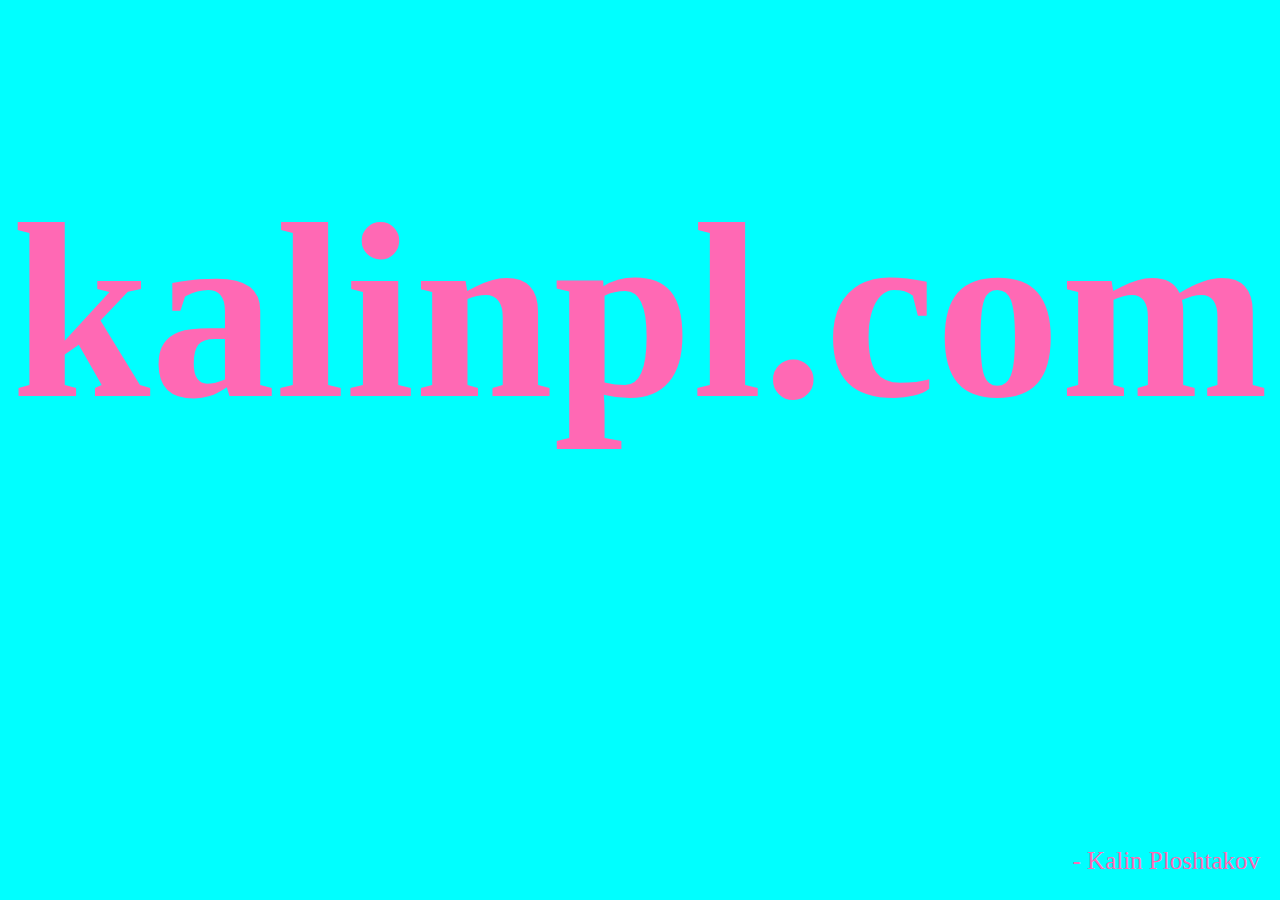
==== index.html @ 3b586e07 "Add files via upload" ====
<!DOCTYPE html>
<html lang='en'>
<head>
    <title>Ploshtakov</title>
    <link rel="icon" href="logo.png">
    <link rel="stylesheet" href="style.css">

    <meta name="keywords" content="kalinpl, kalin ploshtakov, kalin pl, ploshtakov"/>
    <meta name="description" content="Personal website of me, Kalin Pl"/>
    <meta name="author" content="Kalin Ploshtakov"/>
    <meta name="google-site-verification" content="KQ4XplU9uQxlKvqlN3biiU4lGM61vjXMSsLC37tX4rw"/>
</head>

<body>
    <h1>kalinpl.com</h1>
    <p id="name">- Kalin Ploshtakov</p>

</body>

</html>
---- style.css ----
body {
    overflow: hidden;
    background-color:#00FFFF;
    margin: 0px;
    padding: 0px;
}

h1{
    color:#FF69B4;
    font-size:250px;
    max-width: fit-content;
    margin-left: auto;
    margin-right: auto;
}

#name{
    color: #FF69B4;
    font-size: 25px;
    position: absolute;
    bottom: 0px;
    right: 20px;
}
/*test comment*/
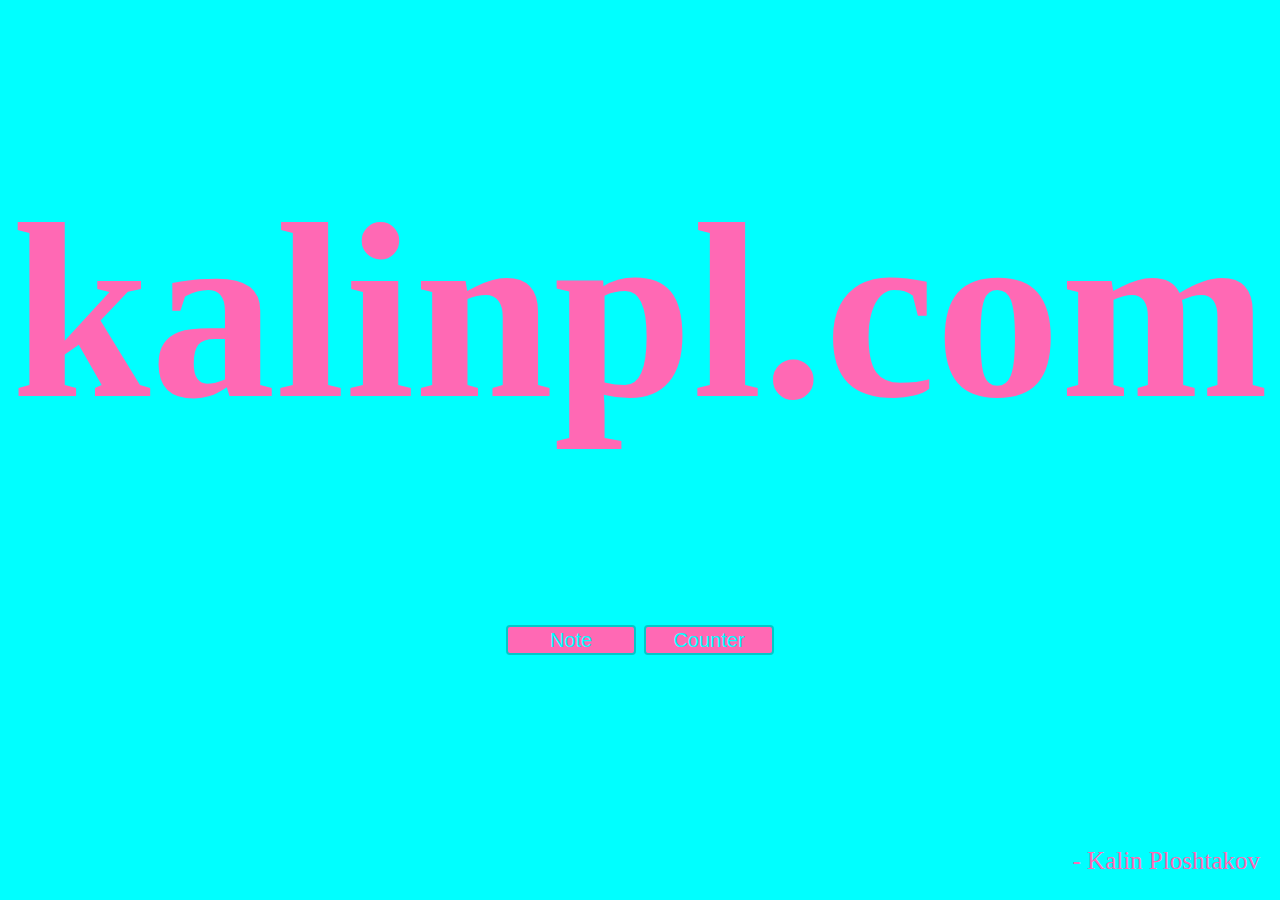
==== commit 9f09cb17: "Added /counter, added buttons to main" ====
--- a/index.html
+++ b/index.html
@@ -1,8 +1,8 @@
 <!DOCTYPE html>
-<html lang='en'>
+<html lang="en">
 <head>
     <title>Ploshtakov</title>
-    <link rel="icon" href="logo.png">
+    <link rel="icon" href="images/logo-k.png">
     <link rel="stylesheet" href="style.css">
 
     <meta name="keywords" content="kalinpl, kalin ploshtakov, kalin pl, ploshtakov"/>
@@ -13,6 +13,12 @@
 
 <body>
     <h1>kalinpl.com</h1>
+
+    <div id="nav-buttons">
+    <button onclick="location.href='https://kalinpl.com/note'">Note</button>
+    <button onclick="location.href='https://kalinpl.com/counter'">Counter</button>
+    </div>
+
     <p id="name">- Kalin Ploshtakov</p>
 
 </body>
--- a/style.css
+++ b/style.css
@@ -1,8 +1,7 @@
 body {
     overflow: hidden;
     background-color:#00FFFF;
-    margin: 0px;
-    padding: 0px;
+
 }
 
 h1{
@@ -13,6 +12,54 @@
     margin-right: auto;
 }
 
+h2{
+    color:#FF69B4;
+    font-size:40px;
+    max-width: fit-content;
+    margin-left: auto;
+    margin-right: auto;
+}
+
+h3 {
+    color:#FF69B4;
+    font-size:200px;
+    max-width: fit-content;
+    margin-left: auto;
+    margin-right: auto;
+}
+
+button {
+    color: #00FFFF;
+    background: #FF69B4;
+    font-size: 20px;
+    padding: 1px;
+    margin: 2px;
+    border: 2px solid #00c9c9;
+    border-radius:4px;
+    height: 30px;
+    width: 130px;
+    cursor: grab;
+}
+button:hover {
+    color: #ae9dfc;
+    background: #f5a4e3;
+}
+#counter-buttons {
+    max-width: fit-content;
+    margin-left: auto;
+    margin-right: auto;
+    position: relative;
+    top:0px;
+}
+
+#nav-buttons {
+    max-width: fit-content;
+    margin-left: auto;
+    margin-right: auto;
+    position: relative;
+    top:0px;
+}
+
 #name{
     color: #FF69B4;
     font-size: 25px;
@@ -20,4 +67,38 @@
     bottom: 0px;
     right: 20px;
 }
+
+#logo{
+    color: #FF69B4;
+    font-size: 25px;
+    position: absolute;
+    top: -25px;
+    left: 5px;
+
+}
+
+#logo:hover{
+    color: #f5a4e3;
+    font-size: 25px;
+    position: absolute;
+    top: -25px;
+    left: 5px;
+    cursor: grab;
+}
+
+
+.blank-textarea {
+    background: #ffc2e0;
+    padding: 12px;
+    width:90%;
+    border: 2px solid #8fbaff;
+    border-radius: 4px;
+    resize: none;
+    position: absolute;
+    margin-left: auto;
+    margin-right: auto;
+    left: 0;
+    right: 0;
+
+}
 /*test comment*/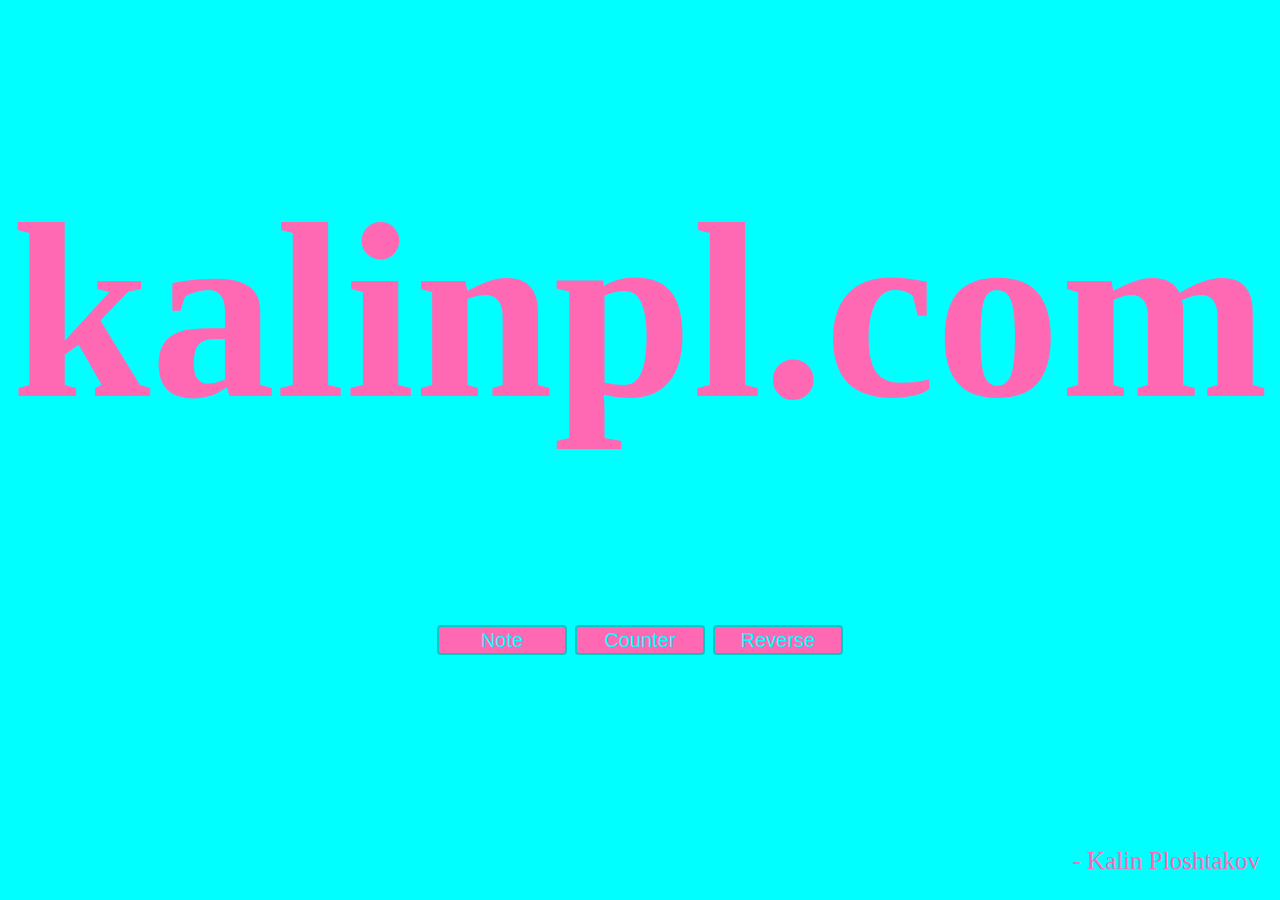
==== commit 0a72a747: "Added Reverse" ====
--- a/index.html
+++ b/index.html
@@ -17,6 +17,7 @@
     <div id="nav-buttons">
     <button onclick="location.href='https://kalinpl.com/note'">Note</button>
     <button onclick="location.href='https://kalinpl.com/counter'">Counter</button>
+    <button onclick="location.href='https://kalinpl.com/reverse'">Reverse</button>
     </div>
 
     <p id="name">- Kalin Ploshtakov</p>
--- a/style.css
+++ b/style.css
@@ -60,6 +60,8 @@
     top:0px;
 }
 
+
+
 #name{
     color: #FF69B4;
     font-size: 25px;
@@ -94,11 +96,19 @@
     border: 2px solid #8fbaff;
     border-radius: 4px;
     resize: none;
-    position: absolute;
-    margin-left: auto;
-    margin-right: auto;
-    left: 0;
-    right: 0;
+    position: relative;
+    left: 50%;
+    transform: translateX(-50%);
+    font-size:1.3em;
+}
 
+
+#reverse-textarea {
+    background: #ffc2e0;
+    padding: 12px;
+        width:90%;
+    position: relative;
+    left: 50%;
+    transform: translateX(-50%);
 }
-/*test comment*/+
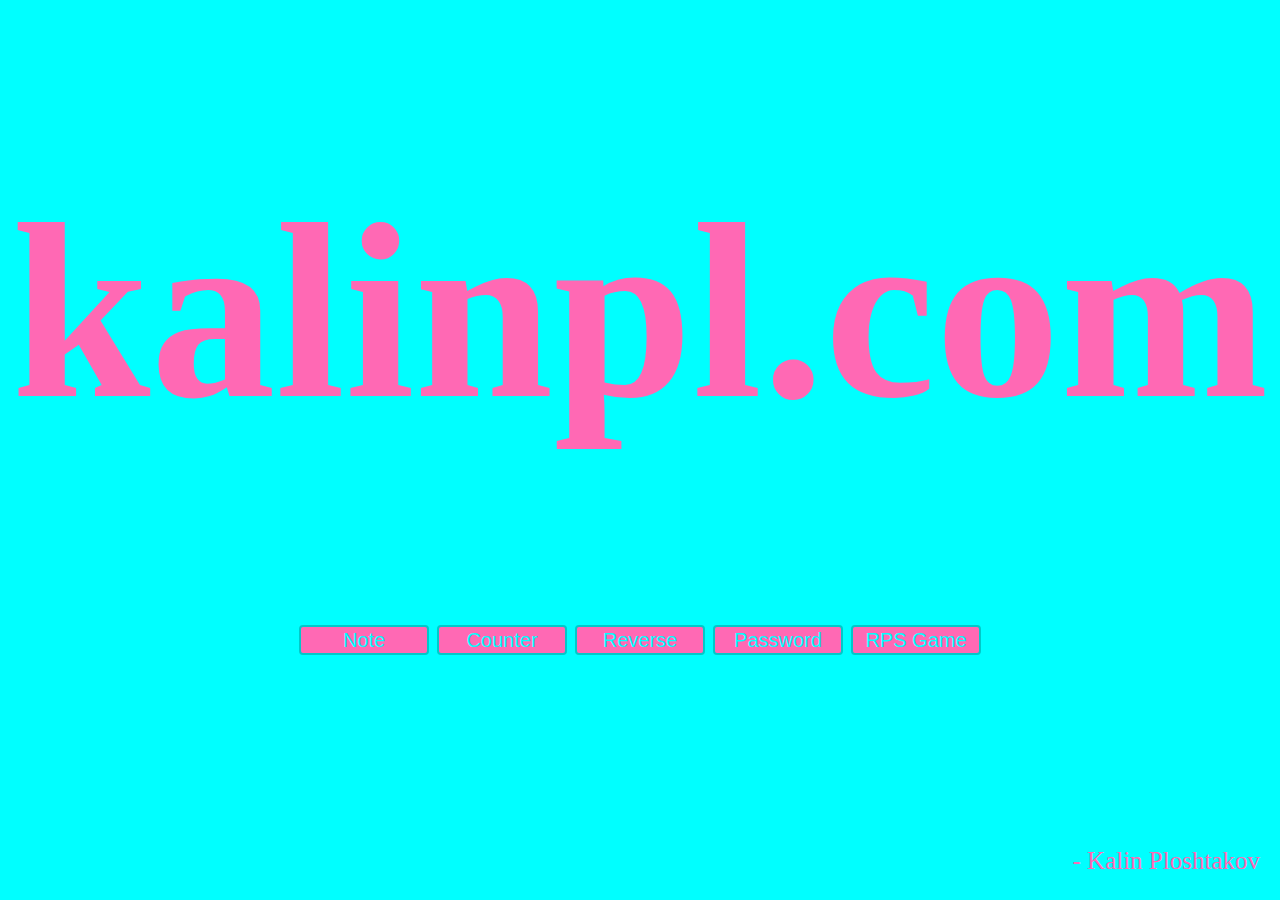
==== commit 56e57aa5: "Add files via upload" ====
--- a/index.html
+++ b/index.html
@@ -18,6 +18,8 @@
     <button onclick="location.href='https://kalinpl.com/note'">Note</button>
     <button onclick="location.href='https://kalinpl.com/counter'">Counter</button>
     <button onclick="location.href='https://kalinpl.com/reverse'">Reverse</button>
+    <button onclick="location.href='https://kalinpl.com/404'">Password</button>
+    <button onclick="location.href='https://kalinpl.com/404'">RPS Game</button>
     </div>
 
     <p id="name">- Kalin Ploshtakov</p>
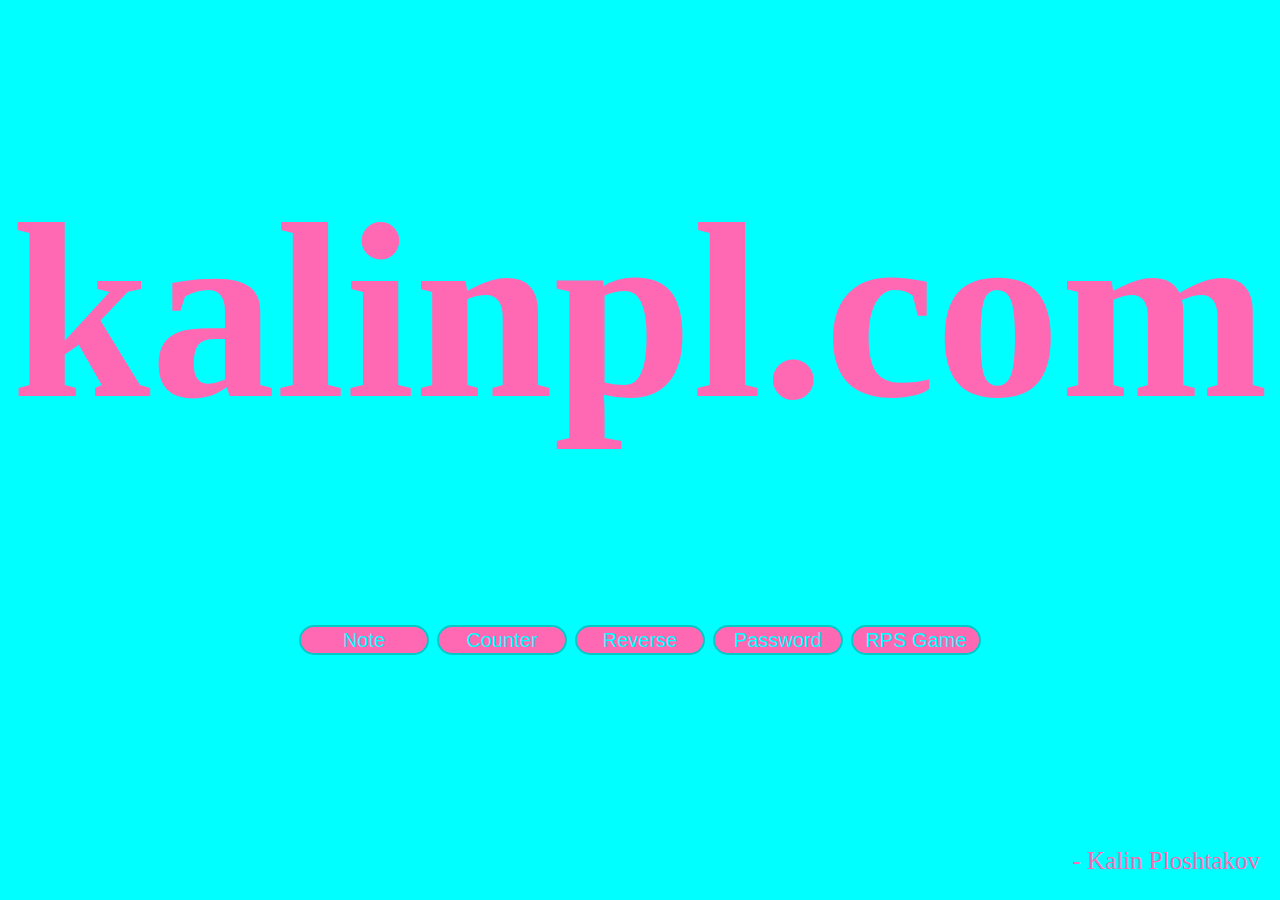
==== commit 4cb75594: "Added password gen" ====
--- a/index.html
+++ b/index.html
@@ -2,7 +2,7 @@
 <html lang="en">
 <head>
     <title>Ploshtakov</title>
-    <link rel="icon" href="images/logo-k.png">
+    <link rel="icon" href="images/icon-k.png">
     <link rel="stylesheet" href="style.css">
 
     <meta name="keywords" content="kalinpl, kalin ploshtakov, kalin pl, ploshtakov"/>
@@ -18,8 +18,8 @@
     <button onclick="location.href='https://kalinpl.com/note'">Note</button>
     <button onclick="location.href='https://kalinpl.com/counter'">Counter</button>
     <button onclick="location.href='https://kalinpl.com/reverse'">Reverse</button>
-    <button onclick="location.href='https://kalinpl.com/404'">Password</button>
-    <button onclick="location.href='https://kalinpl.com/404'">RPS Game</button>
+    <button onclick="location.href='https://kalinpl.com/password'">Password</button>
+    <button onclick="location.href='https://kalinpl.com/404'" class="unfinished-button">RPS Game</button>
     </div>
 
     <p id="name">- Kalin Ploshtakov</p>
--- a/style.css
+++ b/style.css
@@ -1,114 +1,144 @@
 body {
-    overflow: hidden;
-    background-color:#00FFFF;
+     overflow: hidden;
+     background-color:#00FFFF;
+}
+ h1{
+     color:#FF69B4;
+     font-size:250px;
+     max-width: fit-content;
+     margin-left: auto;
+     margin-right: auto;
+}
+ h1::selection {
+     color: yellow;
+     background-color: black;
+}
+ h2{
+     color:#FF69B4;
+     font-size:40px;
+     max-width: fit-content;
+     margin-left: auto;
+     margin-right: auto;
+}
+ h3 {
+     color:#FF69B4;
+     font-size:200px;
+     max-width: fit-content;
+     margin-left: auto;
+     margin-right: auto;
+}
+ button {
+     color: #00FFFF;
+     background: #FF69B4;
+     font-size: 20px;
+     padding: 1px;
+     margin: 2px;
+     border: 2px solid #00c9c9;
+     border-radius: 15px;
+     height: 30px;
+     width: 130px;
+     cursor: grab;
+}
+ button:hover {
+     color: #ae9dfc;
+     background: #f5a4e3;
+}
+ #counter-buttons {
+     max-width: fit-content;
+     margin-left: auto;
+     margin-right: auto;
+     position: relative;
+     top:0px;
+}
+ #nav-buttons {
+     max-width: fit-content;
+     margin-left: auto;
+     margin-right: auto;
+     position: relative;
+     top:0px;
+}
+ .unfinished-button:hover {
+    cursor:not-allowed;
+    background: #a8228a;
+ }
+ #name{
+     color: #FF69B4;
+     font-size: 25px;
+     position: absolute;
+     bottom: 0px;
+     right: 20px;
+}
+ #name::selection {
+     color: yellow;
+     background-color: black;
+}
+ #logo{
+     color: #FF69B4;
+     font-size: 25px;
+     position: absolute;
+     top: -25px;
+     left: 5px;
+}
+ #logo::selection {
+     color: yellow;
+     background-color: black;
+}
+ #logo:hover{
+     color: #f5a4e3;
+     font-size: 25px;
+     position: absolute;
+     top: -25px;
+     left: 5px;
+     cursor: grab;
+}
+ .blank-textarea {
+     background: #ffc2e0;
+     padding: 12px;
+     width:90%;
+     border: 2px solid #8fbaff;
+     border-radius: 15px;
+     resize: none;
+     position: relative;
+     left: 50%;
+     transform: translateX(-50%);
+     font-size:1.3em;
+}
+ #password-label {
+     text-align:center;
+     display: block;
+     background: #ffc2e0;
+     padding: 12px;
+     width:40%;
+     height: 30px;
+     border: 2px solid #8fbaff;
+     border-radius: 15px;
+     resize: none;
+     position: relative;
+     left: 50%;
+     transform: translateX(-50%);
+     font-size:1.8em;
+     font-family: monospace, monospace;
+     margin-top:10%;
+}
+ .center {
+     position:relative;
+     text-align:center;
+}
+ #password-options {
+     color:#FF69B4;
+     font-size:24px;
+     border: 2px solid #FF69B4;
+     border-radius: 15px;
+     margin: 1% 30% 0 30%;
+     padding: 10px;
+}
+ .password-buttons {
+     margin-left: auto;
+     margin-right: auto;
+     position: relative;
+     top:20px;
 
 }
-
-h1{
-    color:#FF69B4;
-    font-size:250px;
-    max-width: fit-content;
-    margin-left: auto;
-    margin-right: auto;
+ .password-labels {
+     margin-left:20px;
 }
-
-h2{
-    color:#FF69B4;
-    font-size:40px;
-    max-width: fit-content;
-    margin-left: auto;
-    margin-right: auto;
-}
-
-h3 {
-    color:#FF69B4;
-    font-size:200px;
-    max-width: fit-content;
-    margin-left: auto;
-    margin-right: auto;
-}
-
-button {
-    color: #00FFFF;
-    background: #FF69B4;
-    font-size: 20px;
-    padding: 1px;
-    margin: 2px;
-    border: 2px solid #00c9c9;
-    border-radius:4px;
-    height: 30px;
-    width: 130px;
-    cursor: grab;
-}
-button:hover {
-    color: #ae9dfc;
-    background: #f5a4e3;
-}
-#counter-buttons {
-    max-width: fit-content;
-    margin-left: auto;
-    margin-right: auto;
-    position: relative;
-    top:0px;
-}
-
-#nav-buttons {
-    max-width: fit-content;
-    margin-left: auto;
-    margin-right: auto;
-    position: relative;
-    top:0px;
-}
-
-
-
-#name{
-    color: #FF69B4;
-    font-size: 25px;
-    position: absolute;
-    bottom: 0px;
-    right: 20px;
-}
-
-#logo{
-    color: #FF69B4;
-    font-size: 25px;
-    position: absolute;
-    top: -25px;
-    left: 5px;
-
-}
-
-#logo:hover{
-    color: #f5a4e3;
-    font-size: 25px;
-    position: absolute;
-    top: -25px;
-    left: 5px;
-    cursor: grab;
-}
-
-
-.blank-textarea {
-    background: #ffc2e0;
-    padding: 12px;
-    width:90%;
-    border: 2px solid #8fbaff;
-    border-radius: 4px;
-    resize: none;
-    position: relative;
-    left: 50%;
-    transform: translateX(-50%);
-    font-size:1.3em;
-}
-
-
-#reverse-textarea {
-    background: #ffc2e0;
-    padding: 12px;
-        width:90%;
-    position: relative;
-    left: 50%;
-    transform: translateX(-50%);
-}
-
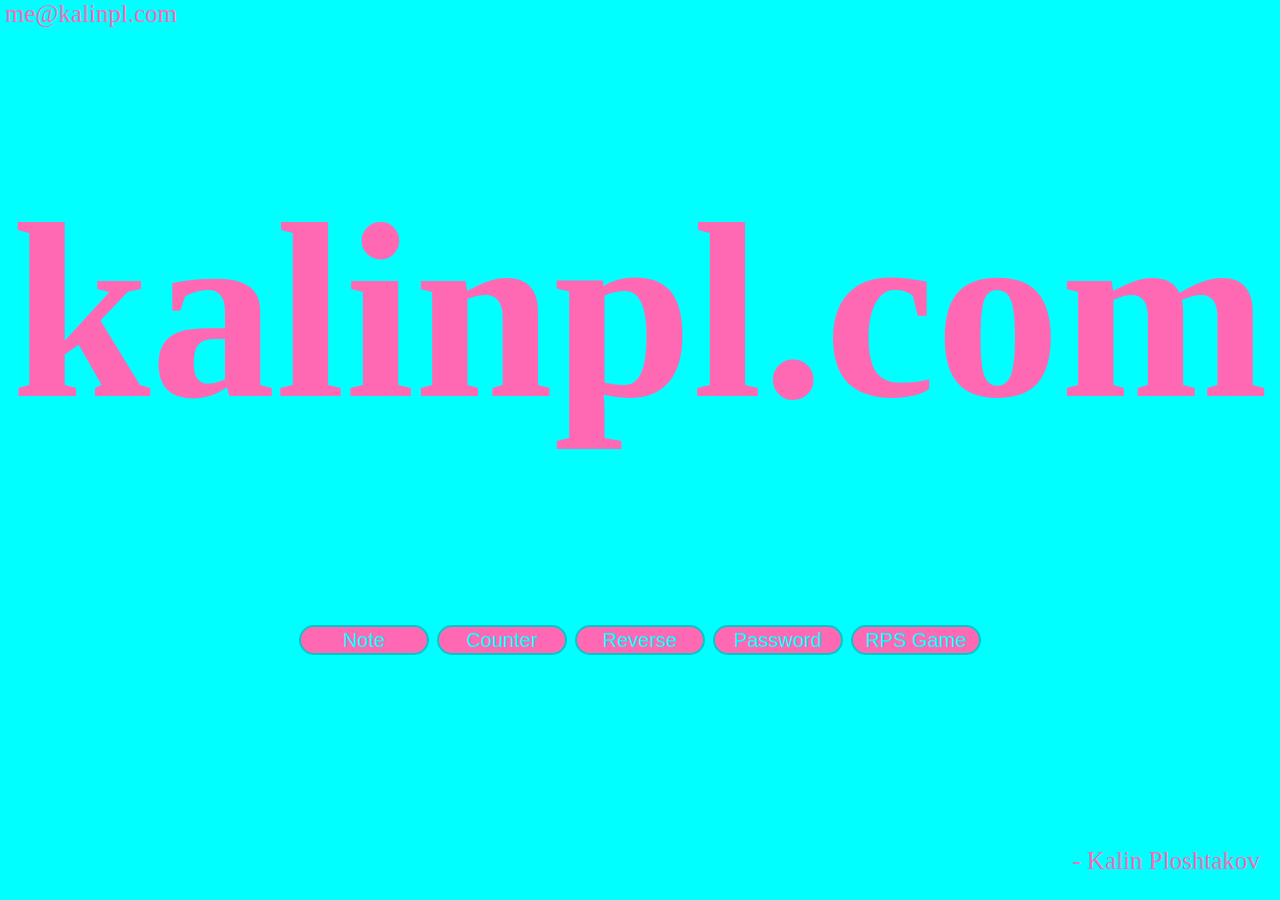
==== commit 7b0d678a: "Added email field" ====
--- a/index.html
+++ b/index.html
@@ -12,7 +12,9 @@
 </head>
 
 <body>
-    <h1>kalinpl.com</h1>
+    <h1 class="fancy-highlight">kalinpl.com</h1>
+    <p id="name" class="fancy-highlight">- Kalin Ploshtakov</p>
+    <p id="email" class="fancy-highlight">me@kalinpl.com</p>
 
     <div id="nav-buttons">
     <button onclick="location.href='https://kalinpl.com/note'">Note</button>
@@ -22,7 +24,7 @@
     <button onclick="location.href='https://kalinpl.com/404'" class="unfinished-button">RPS Game</button>
     </div>
 
-    <p id="name">- Kalin Ploshtakov</p>
+
 
 </body>
 
--- a/style.css
+++ b/style.css
@@ -8,10 +8,6 @@
      max-width: fit-content;
      margin-left: auto;
      margin-right: auto;
-}
- h1::selection {
-     color: yellow;
-     background-color: black;
 }
  h2{
      color:#FF69B4;
@@ -68,9 +64,12 @@
      bottom: 0px;
      right: 20px;
 }
- #name::selection {
-     color: yellow;
-     background-color: black;
+ #email{
+     color: #FF69B4;
+     font-size: 25px;
+     position: absolute;
+     top: -25px;
+     left: 5px;
 }
  #logo{
      color: #FF69B4;
@@ -78,10 +77,6 @@
      position: absolute;
      top: -25px;
      left: 5px;
-}
- #logo::selection {
-     color: yellow;
-     background-color: black;
 }
  #logo:hover{
      color: #f5a4e3;
@@ -91,6 +86,10 @@
      left: 5px;
      cursor: grab;
 }
+ .fancy-highlight::selection {
+     color: yellow;
+     background-color: black;
+ }
  .blank-textarea {
      background: #ffc2e0;
      padding: 12px;
